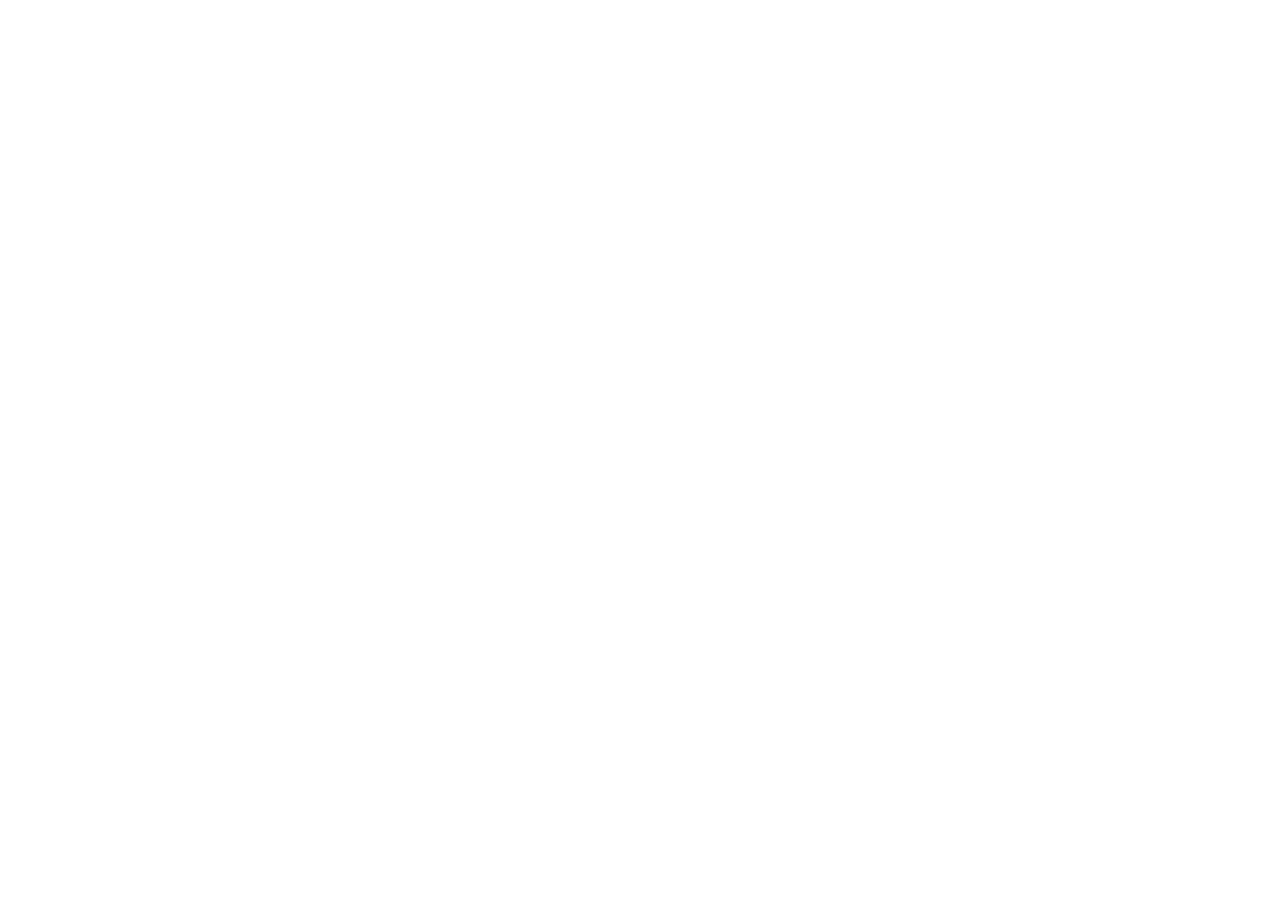
==== index.html @ 6d196071 "changed html title to "Typing Practice"" ====
<!DOCTYPE html>
<html lang="en">
    <head>
        <title>Typing Practice</title>
        <meta charset="UTF-8">
    </head>
    <body>
        <canvas id="canvas"></canvas>
        <script src="main.js"></script>
    </body>
</html>
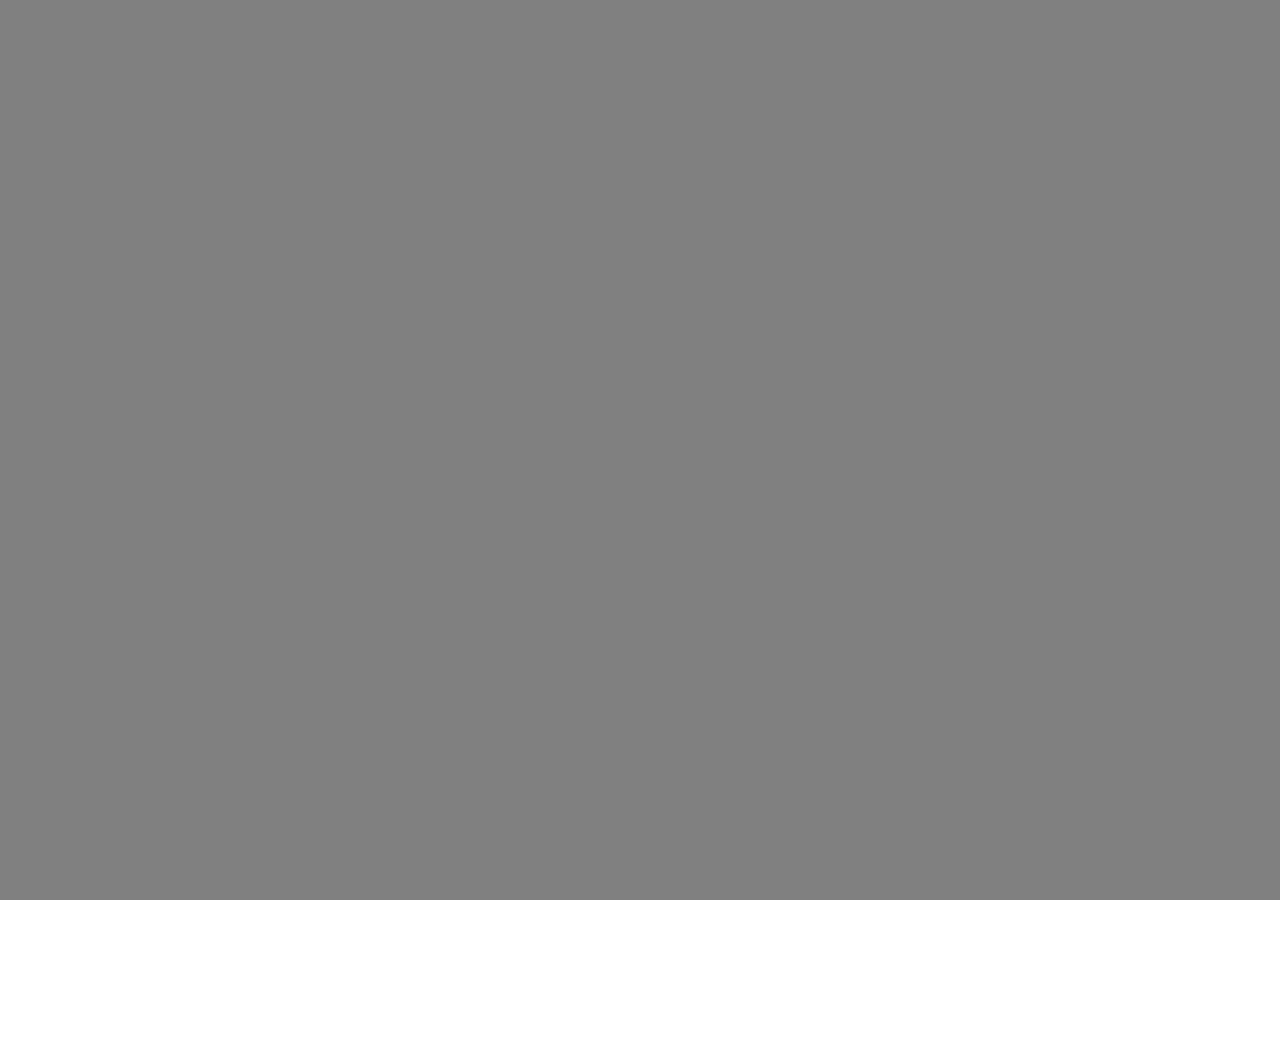
==== commit 86e3cf8b: "fixed video vis and linked sub scripts" ====
--- a/index.html
+++ b/index.html
@@ -5,7 +5,18 @@
         <meta charset="UTF-8">
     </head>
     <body>
+      <div id='contents'>
         <canvas id="canvas"></canvas>
-        <script src="main.js"></script>
+        <video id='vid1' width='100%' height='100%'>
+          <source src="Resources/1.mp4" type="video/mp4">
+        </video>
+        <script src="scripts/sub/title.js"></script>
+        <script src="scripts/sub/help.js"></script>
+        <script src="scripts/sub/instruct.js"></script>
+        <script src="scripts/sub/menu.js"></script>
+        <script src="scripts/sub/race.js"></script>
+        <script src="scripts/sub/reflex.js"></script>
+        <script src="scripts/main.js"></script>
+      </div>
     </body>
 </html>
